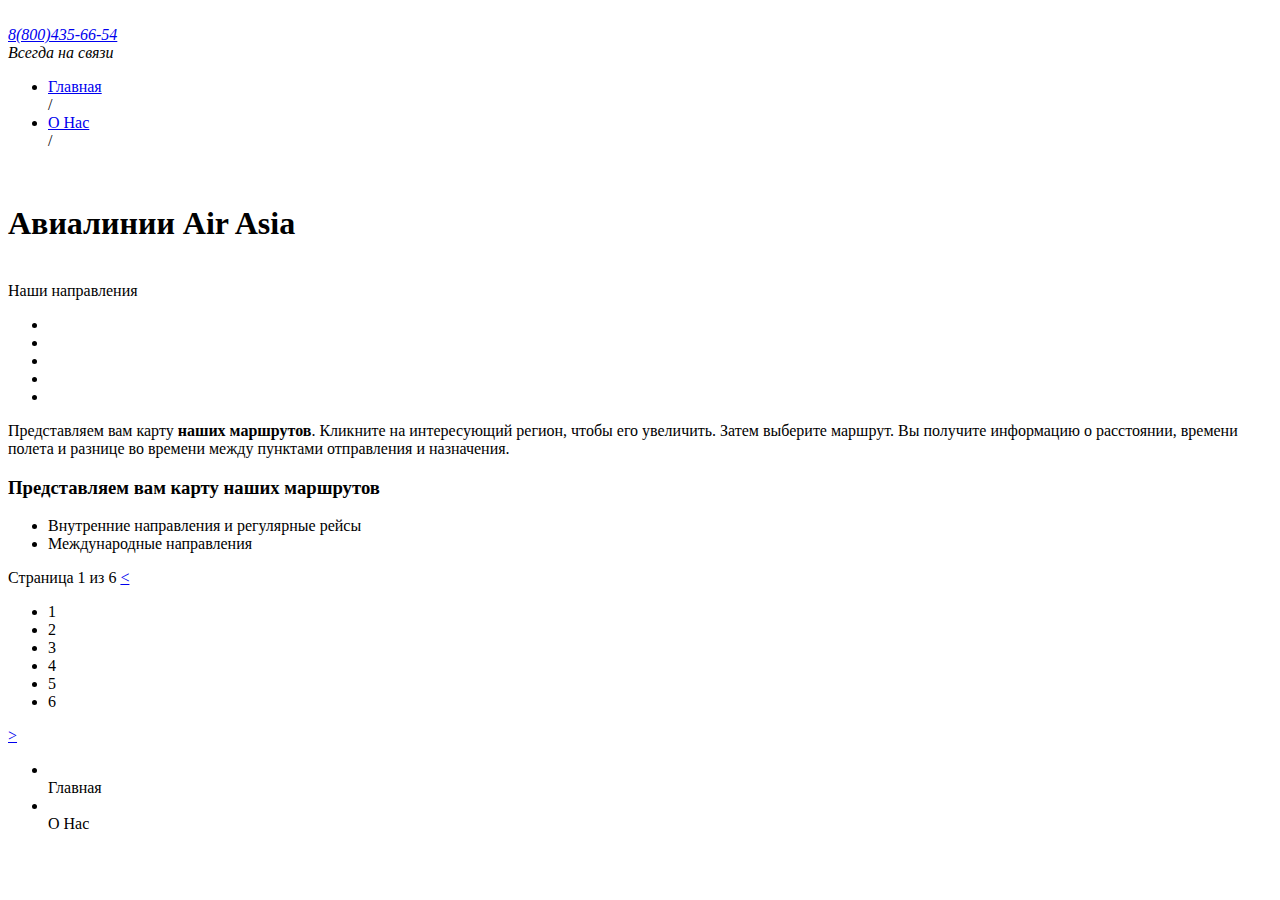
==== index.html @ e6cc4fe6 "Add files via upload" ====
<!DOCTYPE html>
<html lang="ru">
<head>
    <meta charset="UTF-8">
    <meta http-equiv="X-UA-Compatible" content="IE=edge">
    <meta name="viewport" content="width=device-width, initial-scale=1.0">
    <title>Air Asia</title>
</head>
<body>
    <div class="wrapper">
        <header class="header">
            <a href="/" class="logo">
                <img src="" alt="" class="logo__pic">
            </a>
            <address class="contacts">
                <a href="tel: +78004356654" class="contacts__phone">8(800)435-66-54</a>
                <div class="contacts__workhours">Всегда на связи</div>


            </address>
            

        </header>
        <div class="page-contant">
            <main class="main-contant">
                <nav class="breadcrumbs">
                    <ul class="breadcrums__list">
                        <li class="breacrumbs__item">
                            <a href="#" class="breadcrumbs__link">Главная</a>
                            <div class="breadcrumbs__separator">/</div>
                        </li>
                        <li class="breacrumbs__item">
                            <a href="#" class="breadcrumbs__link">О Нас</a>
                            <div class="breadcrumbs__separator">/</div>
                        </li>
                    </ul>
                </nav>
                <div class="route">
                    <div class="route__image">
                        <img src="" alt="" class="route__image-element">
                        <h1 class="route__image-title">Авиалинии Air Asia</h1>
                    </div>
                    <div class="route__header">
                        <div class="iconed-title">
                            <img src="" alt="" class="iconed-title__icon">
                            <div class="iconed-title__text">Наши направления</div>
                        </div>
                        <ul class="rating">
                            <li class="rating__item"><img src="" alt="" class="stars"></li>
                            <li class="rating__item"><img src="" alt="" class="stars"></li>
                            <li class="rating__item"><img src="" alt="" class="stars"></li>
                            <li class="rating__item"><img src="" alt="" class="stars"></li>
                            <li class="rating__item"><img src="" alt="" class="stars"></li>
                        </ul>
                    </div>
                    <article class="route__description">
                    <p class="route__description-paragraph">
                        Представляем вам карту <b>наших маршрутов</b>. Кликните на интересующий регион, чтобы его увеличить. Затем выберите маршрут. Вы получите информацию о расстоянии, времени полета и разнице во времени между пунктами отправления и назначения.
                    </p>
                    <h3 class="route__description-title">Представляем вам карту <b>наших маршрутов</b></h3>
                    <ul class="route__description-list">
                        <li class="route__description-title">
                            Внутренние направления и регулярные рейсы
                        </li>
                        <li class="route__description-title">
                            Международные направления
                        </li>
                    </ul>
                    </article>
                </div>
                <div class="paginator">
                    <div class="paginator__display">Страница 1 из 6
                        <a href="#" class="paginator__prev"><</a>
                        <ul class="paginator__list">
                            <li class="paginator__item">1</li>
                            <li class="paginator__item">2</li>
                            <li class="paginator__item">3</li>
                            <li class="paginator__item">4</li>
                            <li class="paginator__item">5</li>
                            <li class="paginator__item">6</li>
                        </ul>
                        <a href="#" class="paginator__prev">></a>
                    </div>
                </div>
            </main>
            <aside class="sidebar">
                <nav class="menu">
                    <ul class="menu__list">
                        <li class="menu__item">
                            <img src="" alt="" class="menu__icon">
                            <div class="menu__title">Главная</div>
                        </li>
                        <li class="menu__item">
                            <img src="" alt="" class="menu__icon">
                            <div class="menu__title">О Нас</div>
                        </li>
                    </ul>
                </nav>
            </aside>
        </div>

    </div>    
</body>
</html>
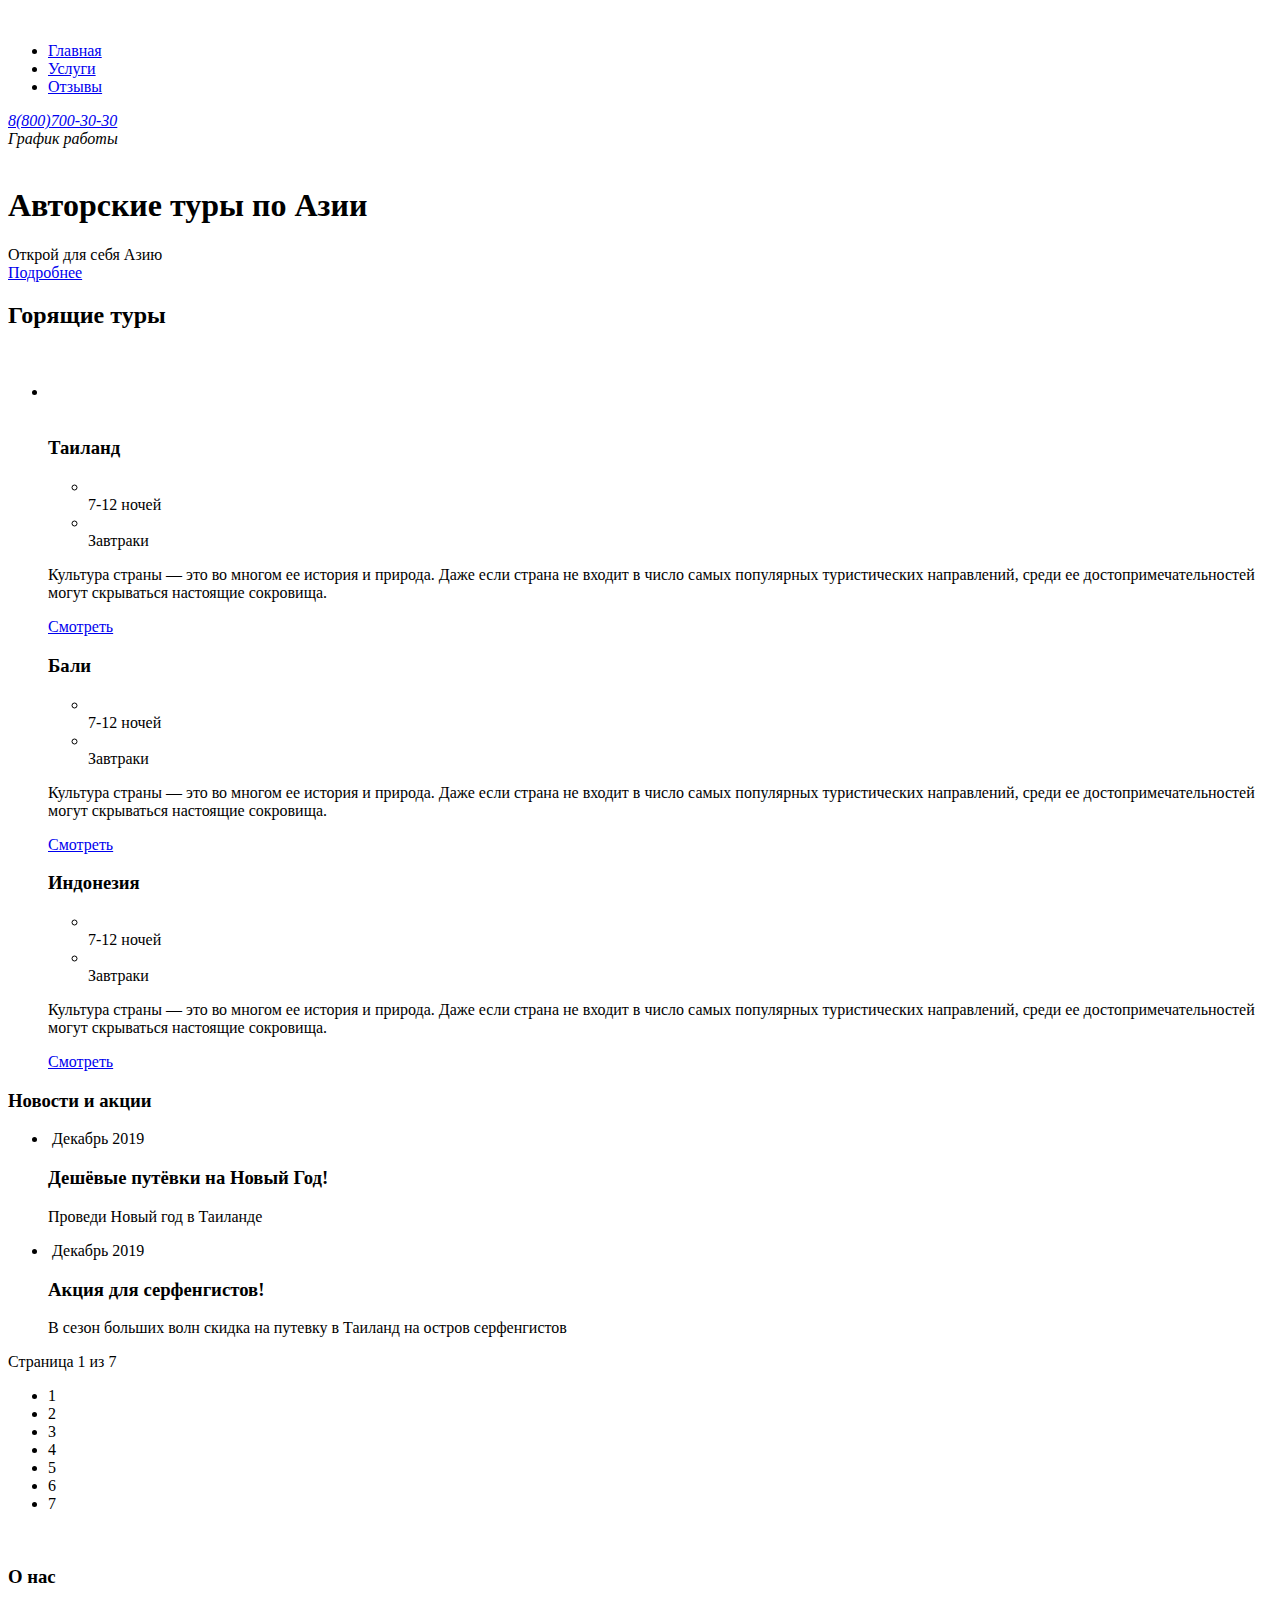
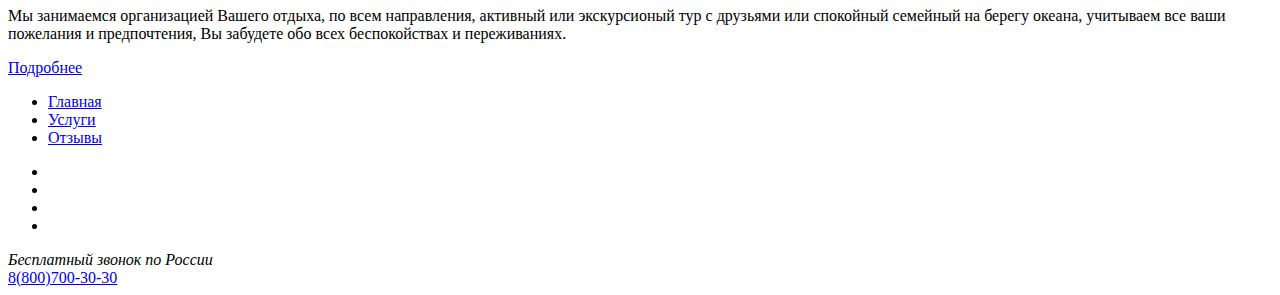
==== commit 20f792bc: "Add files via upload" ====
--- a/index.html
+++ b/index.html
@@ -12,93 +12,178 @@
             <a href="/" class="logo">
                 <img src="" alt="" class="logo__pic">
             </a>
-            <address class="contacts">
-                <a href="tel: +78004356654" class="contacts__phone">8(800)435-66-54</a>
-                <div class="contacts__workhours">Всегда на связи</div>
-
-
-            </address>
-            
-
-        </header>
-        <div class="page-contant">
-            <main class="main-contant">
-                <nav class="breadcrumbs">
-                    <ul class="breadcrums__list">
-                        <li class="breacrumbs__item">
-                            <a href="#" class="breadcrumbs__link">Главная</a>
-                            <div class="breadcrumbs__separator">/</div>
+            <div class="menu">
+                <nav class="menu">
+                    <ul class="menu__list">
+                        <li class="menu__active-item">
+                            <a href="#" class="menu__active-link">Главная</a>   
+                        </li>
+                        <li class="menu__item">
+                            <a href="#" class="menu__link">Услуги</a>
                         </li>
                         <li class="breacrumbs__item">
-                            <a href="#" class="breadcrumbs__link">О Нас</a>
-                            <div class="breadcrumbs__separator">/</div>
+                            <a href="#" class="menu__link">Отзывы</a>
+                        </li>
+                        </ul>
+                    </nav>
+            <address class="contacts">
+                <a href="tel: +78007003030" class="contacts__phone">8(800)700-30-30</a>
+                <div class="contacts__workhours">График работы</div>
+            </address>
+        </header>
+        <div class="title">
+            <div class="title__image">
+                <img src="" alt="" class="title__image-element">
+                <h1 class="title__image-title">Авторские туры по Азии</h1>
+                <div class="title__image-text">Открой для себя Азию</div>
+                <a href="#" class="title__image-info">Подробнее</a>
+            </div>
+        <selection class="offer">
+            <div class="offer-title">
+                <h2 class="offer-title__text">Горящие туры</h2>
+                <img src="" alt="" class="offer-title__icon">
+            </div>
+            <ul class="offer__block">
+                <li class="offer__list"></li>
+                <div class="offer__cover">
+                    <img src="" alt="" class="offer-img">
+                </div>
+            <div class="offer__content">
+                <h3 class="offer__country-name">Таиланд</h3>
+                <ul class="offer__features">
+                    <li class="offer__feature"> 
+                        <div class="offer__pic-feature">
+                            <img class="offer__image-feature">
+                        </div>  
+                        <div class="offer__duration">7-12 ночей</div>                      
+                    </li>
+                    <li class="offer__feature"> 
+                        <div class="offer__pic-feature">
+                            <img class="offer__image-feature">
+                        </div>  
+                        <div class="offer__duration">Завтраки</div>                      
+                    </li>
+                </ul>
+                <p class="offer__text">Культура страны — это во многом ее история и природа. Даже если страна не входит в число самых популярных туристических направлений, среди ее достопримечательностей могут скрываться настоящие сокровища.</p>    
+                <a href="#" class="offer__watch">Смотреть</a>
+
+                <h3 class="offer__country-name">Бали</h3>
+                <ul class="offer__features">
+                    <li class="offer__feature"> 
+                        <div class="offer__pic-feature">
+                            <img class="offer__image-feature">
+                        </div>  
+                        <div class="offer__duration">7-12 ночей</div>                      
+                    </li>
+                    <li class="offer__feature"> 
+                        <div class="offer__pic-feature">
+                            <img class="offer__image-feature">
+                        </div>  
+                        <div class="offer__duration">Завтраки</div>                      
+                    </li>
+                </ul>
+                <p class="offer__text">Культура страны — это во многом ее история и природа. Даже если страна не входит в число самых популярных туристических направлений, среди ее достопримечательностей могут скрываться настоящие сокровища.</p>    
+                <a href="#" class="offer__watch">Смотреть</a>
+
+                <h3 class="offer__country-name">Индонезия</h3>
+                <ul class="offer__features">
+                    <li class="offer__feature"> 
+                        <div class="offer__pic-feature">
+                            <img class="offer__image-feature">
+                        </div>  
+                        <div class="offer__duration">7-12 ночей</div>                      
+                    </li>
+                    <li class="offer__feature"> 
+                        <div class="offer__pic-feature">
+                            <img class="offer__image-feature">
+                        </div>  
+                        <div class="offer__duration">Завтраки</div>                      
+                    </li>
+                </ul>
+                <p class="offer__text">Культура страны — это во многом ее история и природа. Даже если страна не входит в число самых популярных туристических направлений, среди ее достопримечательностей могут скрываться настоящие сокровища.</p>    
+                <a href="#" class="offer__watch">Смотреть</a>
+            </ul>
+        </selection>
+        <div class="news">
+            <h3 class="news__title">Новости и акции</h3>
+            <ul class="news__list">
+                <li class="news__item">
+                    <img src="" alt="" class="news__image">
+                    <time class="news__date">Декабрь 2019</time>
+                    <h3 class="news__title-item">Дешёвые путёвки на Новый Год!</h3>
+                    <p class="news__text">Проведи Новый год в Таиланде</p>
+                </li>
+                <li class="news__item">
+                    <img src="" alt="" class="news__image">
+                    <time class="news__date">Декабрь 2019</time>
+                    <h3 class="news__title-item">Акция для серфенгистов!</h3>
+                    <p class="news__text">В сезон больших волн скидка на путевку в Таиланд на остров серфенгистов</p>
+            </ul>
+                                
+        <div class="paginator">
+            <div class="paginator__display">Страница 1 из 7</div>
+            <a href="#" class="paginator__prev"></a>
+            <ul class="paginator__list">
+                <li class="paginator__item">1</li>
+                <li class="paginator__item">2</li>
+                <li class="paginator__item">3</li>
+                <li class="paginator__item">4</li>
+                <li class="paginator__item">5</li>
+                <li class="paginator__item">6</li>
+                <li class="paginator__item">7</li>                        
+            </ul>
+        </div>
+
+        <div class="about">
+            <img src="" alt="" class="about__pic">
+            <img src="" alt="" class="about__pic-2">
+            <h3 class="about__image-title">О нас</h3>
+            <p class="about__image-text">Мы занимаемся организацией Вашего отдыха, по всем направления, активный или экскурсионый тур с друзьями или спокойный семейный на берегу океана, учитываем все ваши пожелания и предпочтения, Вы забудете обо всех беспокойствах и переживаниях.</p>
+            <a href="#" class="about__image-info">Подробнее</a>
+        </div>
+                        
+        <footer class="footer">
+            <nav class="footer">
+                <ul class="footer__list">
+                    <li class="footer__active-item">
+                        <a href="#" class="footer__active-link">Главная</a>   
+                    </li>
+                    <li class="footer__item">
+                        <a href="#" class="footer__link">Услуги</a>
+                    </li>
+                    <li class="footer__item">
+                        <a href="#" class="footer__link">Отзывы</a>
+                    </li>
+                    </ul>
+                </nav>
+                <div class="contacts">
+                    <ul class="contact__list">
+                        <li class="contacts__link">
+                            <a href="#" class="contacts__link-telegram">
+                                <img src="" alt="" class="contacts__pic-telegram">
+                            </a>
+                        </li>
+                        <li class="contacts__link">
+                            <a href="#" class="contacts__link-telegram">
+                                <img src="" alt="" class="contacts__pic-vk">
+                            </a>
+                        </li>
+                        <li class="contacts__link">
+                            <a href="#" class="contacts__link-telegram">
+                                <img src="" alt="" class="contacts__link-facebook">
+                            </a>
+                        </li>
+                        <li class="contacts__link">
+                            <a href="#" class="contacts__link-telegram">
+                                <img src="" alt="" class="contacts__link-instagram">
+                            </a>
                         </li>
                     </ul>
-                </nav>
-                <div class="route">
-                    <div class="route__image">
-                        <img src="" alt="" class="route__image-element">
-                        <h1 class="route__image-title">Авиалинии Air Asia</h1>
-                    </div>
-                    <div class="route__header">
-                        <div class="iconed-title">
-                            <img src="" alt="" class="iconed-title__icon">
-                            <div class="iconed-title__text">Наши направления</div>
-                        </div>
-                        <ul class="rating">
-                            <li class="rating__item"><img src="" alt="" class="stars"></li>
-                            <li class="rating__item"><img src="" alt="" class="stars"></li>
-                            <li class="rating__item"><img src="" alt="" class="stars"></li>
-                            <li class="rating__item"><img src="" alt="" class="stars"></li>
-                            <li class="rating__item"><img src="" alt="" class="stars"></li>
-                        </ul>
-                    </div>
-                    <article class="route__description">
-                    <p class="route__description-paragraph">
-                        Представляем вам карту <b>наших маршрутов</b>. Кликните на интересующий регион, чтобы его увеличить. Затем выберите маршрут. Вы получите информацию о расстоянии, времени полета и разнице во времени между пунктами отправления и назначения.
-                    </p>
-                    <h3 class="route__description-title">Представляем вам карту <b>наших маршрутов</b></h3>
-                    <ul class="route__description-list">
-                        <li class="route__description-title">
-                            Внутренние направления и регулярные рейсы
-                        </li>
-                        <li class="route__description-title">
-                            Международные направления
-                        </li>
-                    </ul>
-                    </article>
                 </div>
-                <div class="paginator">
-                    <div class="paginator__display">Страница 1 из 6
-                        <a href="#" class="paginator__prev"><</a>
-                        <ul class="paginator__list">
-                            <li class="paginator__item">1</li>
-                            <li class="paginator__item">2</li>
-                            <li class="paginator__item">3</li>
-                            <li class="paginator__item">4</li>
-                            <li class="paginator__item">5</li>
-                            <li class="paginator__item">6</li>
-                        </ul>
-                        <a href="#" class="paginator__prev">></a>
-                    </div>
-                </div>
-            </main>
-            <aside class="sidebar">
-                <nav class="menu">
-                    <ul class="menu__list">
-                        <li class="menu__item">
-                            <img src="" alt="" class="menu__icon">
-                            <div class="menu__title">Главная</div>
-                        </li>
-                        <li class="menu__item">
-                            <img src="" alt="" class="menu__icon">
-                            <div class="menu__title">О Нас</div>
-                        </li>
-                    </ul>
-                </nav>
-            </aside>
-        </div>
-
+                <address class="contacts__workhours">Бесплатный звонок по России</address>
+                <a href="tel: +78007003030" class="contacts__phone">8(800)700-30-30</a>
+                </address>
+        </footer>
     </div>    
 </body>
 </html>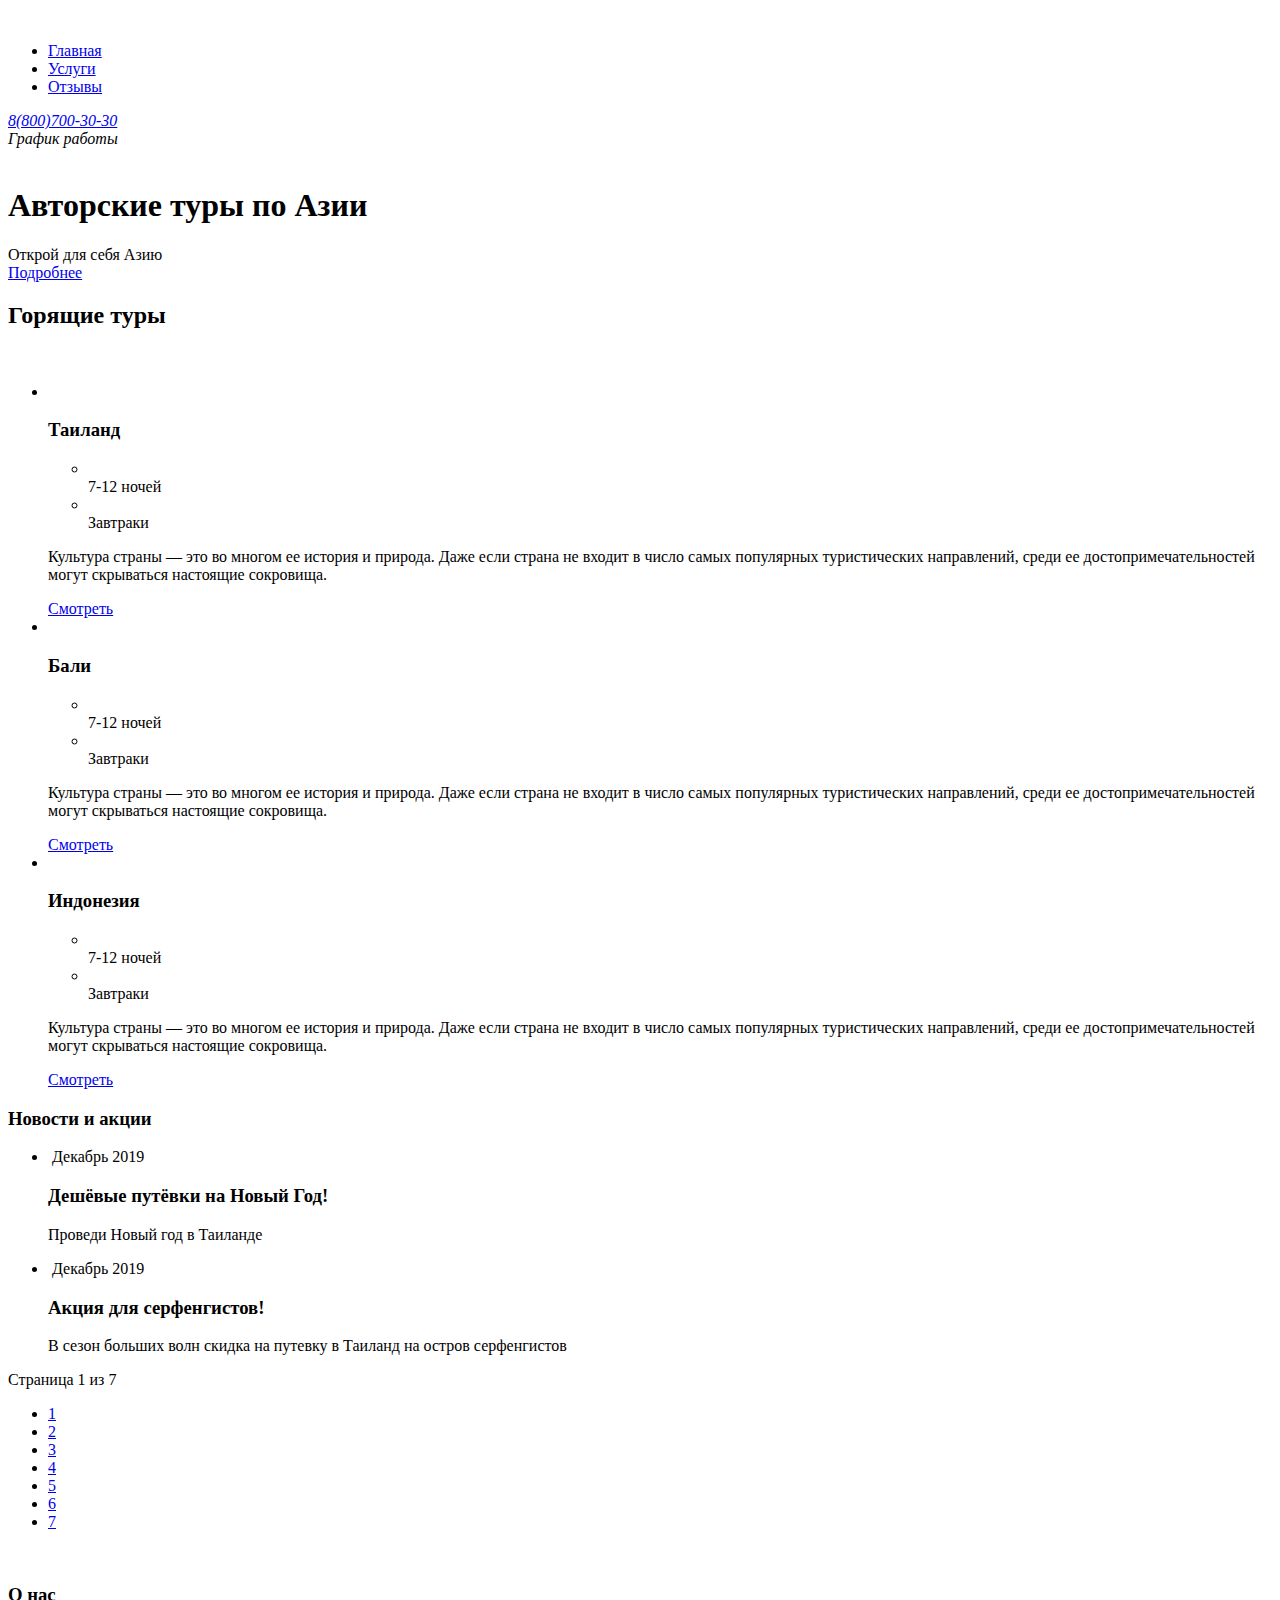
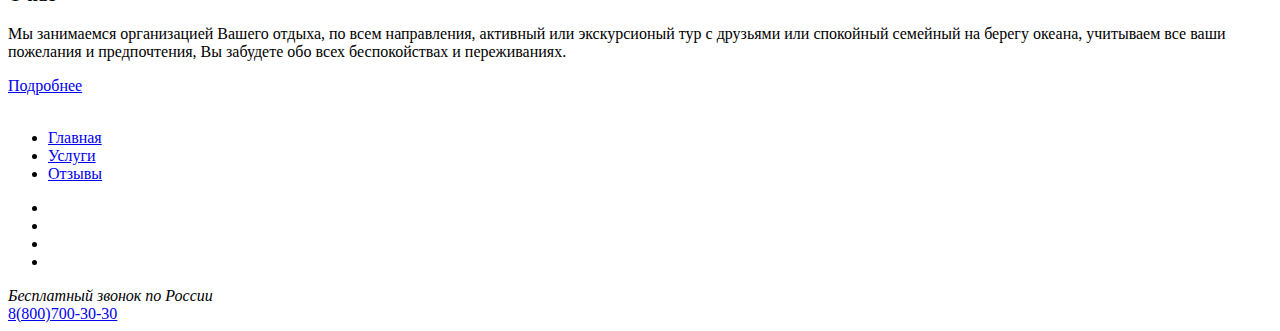
==== commit 70429e42: "Add files via upload" ====
--- a/index.html
+++ b/index.html
@@ -15,28 +15,28 @@
             <div class="menu">
                 <nav class="menu">
                     <ul class="menu__list">
-                        <li class="menu__active-item">
-                            <a href="#" class="menu__active-link">Главная</a>   
+                        <li class="menu__item menu__item-active">
+                                <a href="#" class="menu__active-link">Главная</a>
                         </li>
                         <li class="menu__item">
                             <a href="#" class="menu__link">Услуги</a>
                         </li>
-                        <li class="breacrumbs__item">
+                        <li class="menu__item">
                             <a href="#" class="menu__link">Отзывы</a>
                         </li>
-                        </ul>
-                    </nav>
+                    </ul>
+                </nav>
             <address class="contacts">
                 <a href="tel: +78007003030" class="contacts__phone">8(800)700-30-30</a>
                 <div class="contacts__workhours">График работы</div>
             </address>
         </header>
-        <div class="title">
-            <div class="title__image">
-                <img src="" alt="" class="title__image-element">
-                <h1 class="title__image-title">Авторские туры по Азии</h1>
-                <div class="title__image-text">Открой для себя Азию</div>
-                <a href="#" class="title__image-info">Подробнее</a>
+        <div class="intro">
+            <div class="intro__image">
+                <img src="" alt="" class="intro__image-element">
+                <h1 class="intro__image-title">Авторские туры по Азии</h1>
+                <div class="intro__image-text">Открой для себя Азию</div>
+                <a href="#" class="intro__image-info">Подробнее</a>
             </div>
         <selection class="offer">
             <div class="offer-title">
@@ -44,109 +44,137 @@
                 <img src="" alt="" class="offer-title__icon">
             </div>
             <ul class="offer__block">
-                <li class="offer__list"></li>
-                <div class="offer__cover">
+                <li class="offer__list">
+                  <div class="offer__cover">
                     <img src="" alt="" class="offer-img">
-                </div>
-            <div class="offer__content">
-                <h3 class="offer__country-name">Таиланд</h3>
-                <ul class="offer__features">
-                    <li class="offer__feature"> 
-                        <div class="offer__pic-feature">
-                            <img class="offer__image-feature">
-                        </div>  
-                        <div class="offer__duration">7-12 ночей</div>                      
-                    </li>
-                    <li class="offer__feature"> 
-                        <div class="offer__pic-feature">
-                            <img class="offer__image-feature">
-                        </div>  
-                        <div class="offer__duration">Завтраки</div>                      
-                    </li>
-                </ul>
-                <p class="offer__text">Культура страны — это во многом ее история и природа. Даже если страна не входит в число самых популярных туристических направлений, среди ее достопримечательностей могут скрываться настоящие сокровища.</p>    
-                <a href="#" class="offer__watch">Смотреть</a>
-
-                <h3 class="offer__country-name">Бали</h3>
-                <ul class="offer__features">
-                    <li class="offer__feature"> 
-                        <div class="offer__pic-feature">
-                            <img class="offer__image-feature">
-                        </div>  
-                        <div class="offer__duration">7-12 ночей</div>                      
-                    </li>
-                    <li class="offer__feature"> 
-                        <div class="offer__pic-feature">
-                            <img class="offer__image-feature">
-                        </div>  
-                        <div class="offer__duration">Завтраки</div>                      
-                    </li>
-                </ul>
-                <p class="offer__text">Культура страны — это во многом ее история и природа. Даже если страна не входит в число самых популярных туристических направлений, среди ее достопримечательностей могут скрываться настоящие сокровища.</p>    
-                <a href="#" class="offer__watch">Смотреть</a>
-
-                <h3 class="offer__country-name">Индонезия</h3>
-                <ul class="offer__features">
-                    <li class="offer__feature"> 
-                        <div class="offer__pic-feature">
-                            <img class="offer__image-feature">
-                        </div>  
-                        <div class="offer__duration">7-12 ночей</div>                      
-                    </li>
-                    <li class="offer__feature"> 
-                        <div class="offer__pic-feature">
-                            <img class="offer__image-feature">
-                        </div>  
-                        <div class="offer__duration">Завтраки</div>                      
-                    </li>
-                </ul>
-                <p class="offer__text">Культура страны — это во многом ее история и природа. Даже если страна не входит в число самых популярных туристических направлений, среди ее достопримечательностей могут скрываться настоящие сокровища.</p>    
-                <a href="#" class="offer__watch">Смотреть</a>
+                  </div>
+                  <div class="offer__content">
+                    <h3 class="offer__country-name">Таиланд</h3>
+                    <ul class="offer__features">
+                        <li class="offer__feature"> 
+                            <div class="offer__pic-feature">
+                                <img class="offer__image-feature">
+                            </div>  
+                            <div class="offer__duration">7-12 ночей</div>                      
+                        </li>
+                        <li class="offer__feature"> 
+                            <div class="offer__pic-feature">
+                                <img class="offer__image-feature">
+                            </div>  
+                            <div class="offer__duration">Завтраки</div>                      
+                        </li>
+                    </ul>
+                    <p class="offer__text">Культура страны — это во многом ее история и природа. Даже если страна не входит в число самых популярных туристических направлений, среди ее достопримечательностей могут скрываться настоящие сокровища.</p>    
+                    <a href="#" class="offer__watch">Смотреть</a>
+                  </div>
+                </li>
+                <li class="offer__list">
+                    <div class="offer__cover">
+                      <img src="" alt="" class="offer-img">
+                    </div>
+                    <div class="offer__content">
+                      <h3 class="offer__country-name">Бали</h3>
+                      <ul class="offer__features">
+                          <li class="offer__feature"> 
+                            <div class="offer__pic-feature">
+                                <img class="offer__image-feature">
+                            </div>  
+                            <div class="offer__duration">7-12 ночей</div>                      
+                          </li>
+                          <li class="offer__feature"> 
+                            <div class="offer__pic-feature">
+                                <img class="offer__image-feature">
+                            </div>  
+                            <div class="offer__duration">Завтраки</div>                      
+                          </li>
+                      </ul>
+                      <p class="offer__text">Культура страны — это во многом ее история и природа. Даже если страна не входит в число самых популярных туристических направлений, среди ее достопримечательностей могут скрываться настоящие сокровища.</p>    
+                      <a href="#" class="offer__watch">Смотреть</a>
+                    </div>
+                </li>
+                <li class="offer__list">
+                    <div class="offer__cover">
+                      <img src="" alt="" class="offer-img">
+                    </div>
+                    <div class="offer__content">
+                      <h3 class="offer__country-name">Индонезия</h3>
+                      <ul class="offer__features">
+                          <li class="offer__feature"> 
+                            <div class="offer__pic-feature">
+                                <img class="offer__image-feature">
+                            </div>  
+                            <div class="offer__duration">7-12 ночей</div>                      
+                          </li>
+                          <li class="offer__feature"> 
+                            <div class="offer__pic-feature">
+                                <img class="offer__image-feature">
+                            </div>  
+                            <div class="offer__duration">Завтраки</div>                      
+                          </li>
+                      </ul>
+                      <p class="offer__text">Культура страны — это во многом ее история и природа. Даже если страна не входит в число самых популярных туристических направлений, среди ее достопримечательностей могут скрываться настоящие сокровища.</p>    
+                      <a href="#" class="offer__watch">Смотреть</a>
+                    </div>
+                </li>
             </ul>
         </selection>
         <div class="news">
             <h3 class="news__title">Новости и акции</h3>
-            <ul class="news__list">
-                <li class="news__item">
-                    <img src="" alt="" class="news__image">
-                    <time class="news__date">Декабрь 2019</time>
-                    <h3 class="news__title-item">Дешёвые путёвки на Новый Год!</h3>
-                    <p class="news__text">Проведи Новый год в Таиланде</p>
-                </li>
-                <li class="news__item">
-                    <img src="" alt="" class="news__image">
-                    <time class="news__date">Декабрь 2019</time>
-                    <h3 class="news__title-item">Акция для серфенгистов!</h3>
-                    <p class="news__text">В сезон больших волн скидка на путевку в Таиланд на остров серфенгистов</p>
-            </ul>
+            <div class="news__content">
+                <ul class="news__list">
+                    <li class="news__item">
+                        <img src="" alt="" class="news__image">
+                        <time class="news__date">Декабрь 2019</time>
+                        <h3 class="news__title-item">Дешёвые путёвки на Новый Год!</h3>
+                        <p class="news__text">Проведи Новый год в Таиланде</p>
+                    </li>
+                    <li class="news__item">
+                        <img src="" alt="" class="news__image">
+                        <time class="news__date">Декабрь 2019</time>
+                        <h3 class="news__title-item">Акция для серфенгистов!</h3>
+                        <p class="news__text">В сезон больших волн скидка на путевку в Таиланд на остров серфенгистов</p>
+                    </li>
+                </ul>
+            </div>
+        </div>
                                 
         <div class="paginator">
             <div class="paginator__display">Страница 1 из 7</div>
             <a href="#" class="paginator__prev"></a>
             <ul class="paginator__list">
-                <li class="paginator__item">1</li>
-                <li class="paginator__item">2</li>
-                <li class="paginator__item">3</li>
-                <li class="paginator__item">4</li>
-                <li class="paginator__item">5</li>
-                <li class="paginator__item">6</li>
-                <li class="paginator__item">7</li>                        
+                <li class="paginator__item">
+                    <a href="#">1</a></li>
+                <li class="paginator__item">
+                    <a href="#">2</a></li>
+                <li class="paginator__item">
+                    <a href="#">3</a></li>
+                <li class="paginator__item">
+                    <a href="#">4</a></li>
+                <li class="paginator__item">
+                    <a href="#">5</a></li>
+                <li class="paginator__item">
+                    <a href="#">6</a></li>
+                <li class="paginator__item">
+                    <a href="#">7</a></li>                               
             </ul>
         </div>
-
         <div class="about">
             <img src="" alt="" class="about__pic">
-            <img src="" alt="" class="about__pic-2">
-            <h3 class="about__image-title">О нас</h3>
-            <p class="about__image-text">Мы занимаемся организацией Вашего отдыха, по всем направления, активный или экскурсионый тур с друзьями или спокойный семейный на берегу океана, учитываем все ваши пожелания и предпочтения, Вы забудете обо всех беспокойствах и переживаниях.</p>
-            <a href="#" class="about__image-info">Подробнее</a>
+            <div class="about__content">
+                <h3 class="about__image-title">О нас</h3>
+                <p class="about__image-text">Мы занимаемся организацией Вашего отдыха, по всем направления, активный или экскурсионый тур с друзьями или спокойный семейный на берегу океана, учитываем все ваши пожелания и предпочтения, Вы забудете обо всех беспокойствах и переживаниях.</p>
+                <a href="#" class="about__image-info">Подробнее</a>
+            </div>
         </div>
                         
         <footer class="footer">
+            <a href="/" class="logo">
+                <img src="" alt="" class="logo__pic">
+            </a>
             <nav class="footer">
                 <ul class="footer__list">
-                    <li class="footer__active-item">
-                        <a href="#" class="footer__active-link">Главная</a>   
+                    <li class="footer__item footer__item-active">
+                        <a href="#" class="footer__active-link">Главная</a>
                     </li>
                     <li class="footer__item">
                         <a href="#" class="footer__link">Услуги</a>
@@ -154,31 +182,31 @@
                     <li class="footer__item">
                         <a href="#" class="footer__link">Отзывы</a>
                     </li>
-                    </ul>
-                </nav>
-                <div class="contacts">
-                    <ul class="contact__list">
-                        <li class="contacts__link">
-                            <a href="#" class="contacts__link-telegram">
-                                <img src="" alt="" class="contacts__pic-telegram">
-                            </a>
-                        </li>
-                        <li class="contacts__link">
-                            <a href="#" class="contacts__link-telegram">
-                                <img src="" alt="" class="contacts__pic-vk">
-                            </a>
-                        </li>
-                        <li class="contacts__link">
-                            <a href="#" class="contacts__link-telegram">
-                                <img src="" alt="" class="contacts__link-facebook">
-                            </a>
-                        </li>
-                        <li class="contacts__link">
-                            <a href="#" class="contacts__link-telegram">
-                                <img src="" alt="" class="contacts__link-instagram">
-                            </a>
-                        </li>
-                    </ul>
+                </ul>
+            </nav>
+            <div class="contacts">
+                <ul class="contact__list">
+                    <li class="contacts__link">
+                        <a href="#" class="contacts__link">
+                            <img src="" alt="" class="contacts__pic">
+                        </a>
+                    </li>
+                    <li class="contacts__link">
+                        <a href="#" class="contacts__link">
+                            <img src="" alt="" class="contacts__pic">
+                        </a>
+                    </li>
+                    <li class="contacts__link">
+                        <a href="#" class="contacts__link">
+                            <img src="" alt="" class="contacts__pic">
+                        </a>
+                    </li>
+                    <li class="contacts__link">
+                        <a href="#" class="contacts__link">
+                            <img src="" alt="" class="contacts__pic">
+                        </a>
+                    </li>
+                </ul>
                 </div>
                 <address class="contacts__workhours">Бесплатный звонок по России</address>
                 <a href="tel: +78007003030" class="contacts__phone">8(800)700-30-30</a>
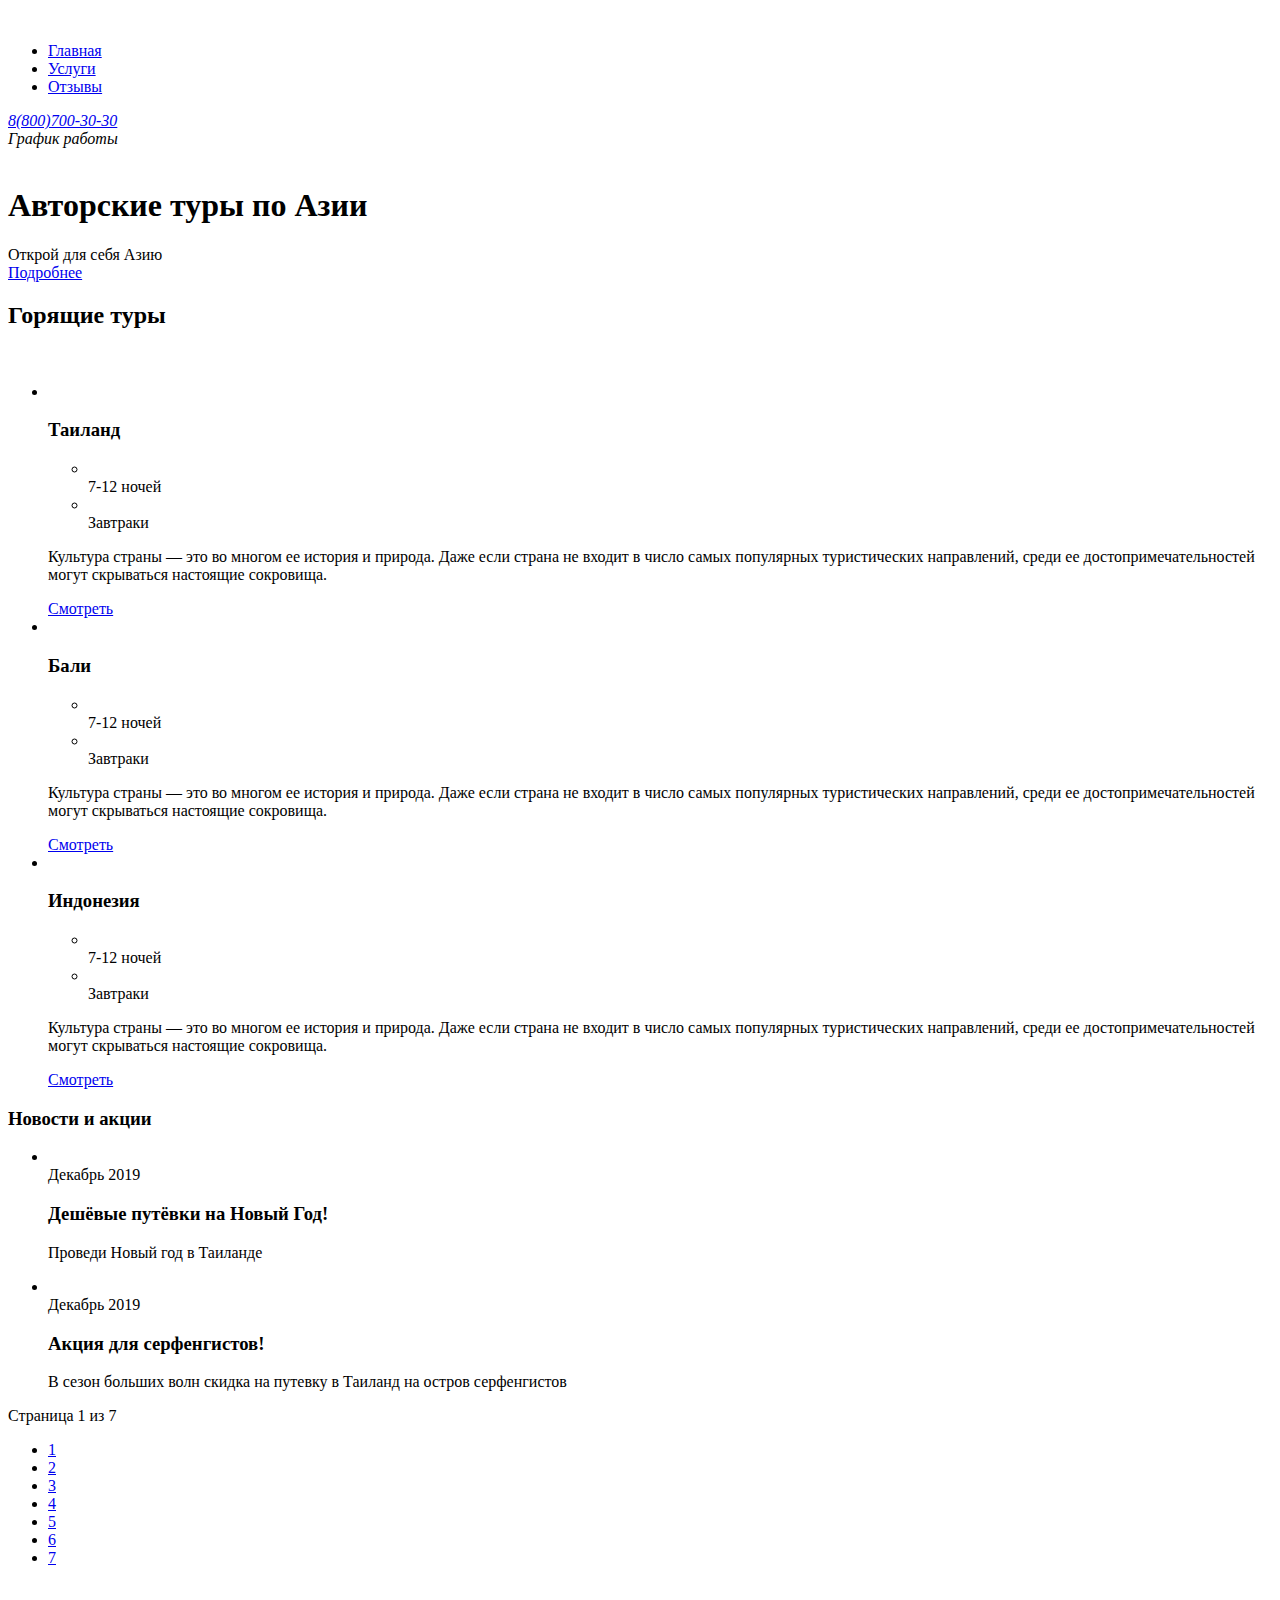
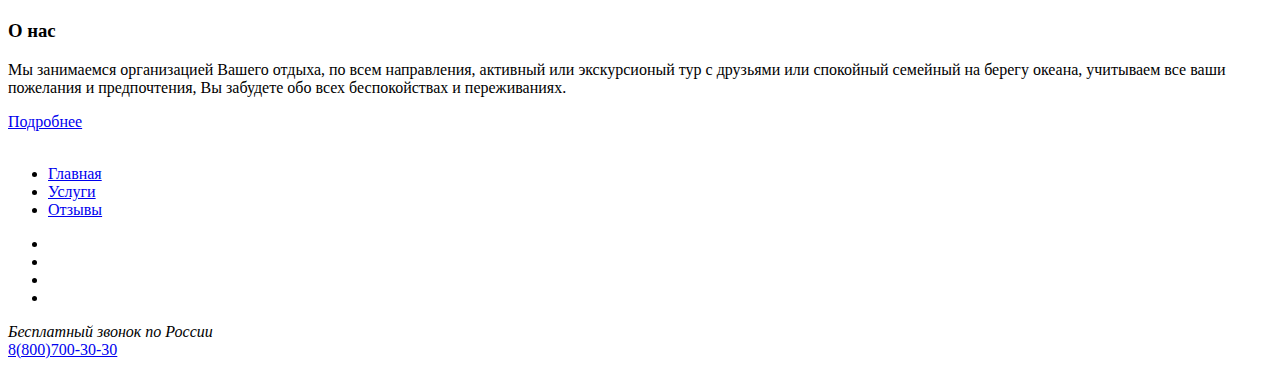
==== commit 25ebbd11: "Add files via upload" ====
--- a/index.html
+++ b/index.html
@@ -16,7 +16,7 @@
                 <nav class="menu">
                     <ul class="menu__list">
                         <li class="menu__item menu__item-active">
-                                <a href="#" class="menu__active-link">Главная</a>
+                            <a href="#" class="menu__active-link">Главная</a>
                         </li>
                         <li class="menu__item">
                             <a href="#" class="menu__link">Услуги</a>
@@ -120,22 +120,24 @@
         </selection>
         <div class="news">
             <h3 class="news__title">Новости и акции</h3>
-            <div class="news__content">
                 <ul class="news__list">
                     <li class="news__item">
                         <img src="" alt="" class="news__image">
-                        <time class="news__date">Декабрь 2019</time>
-                        <h3 class="news__title-item">Дешёвые путёвки на Новый Год!</h3>
-                        <p class="news__text">Проведи Новый год в Таиланде</p>
+                        <div class="news__content">
+                            <time class="news__date">Декабрь 2019</time>
+                            <h3 class="news__title-item">Дешёвые путёвки на Новый Год!</h3>
+                            <p class="news__text">Проведи Новый год в Таиланде</p>
+                        </div>
                     </li>
                     <li class="news__item">
                         <img src="" alt="" class="news__image">
-                        <time class="news__date">Декабрь 2019</time>
-                        <h3 class="news__title-item">Акция для серфенгистов!</h3>
-                        <p class="news__text">В сезон больших волн скидка на путевку в Таиланд на остров серфенгистов</p>
+                        <div class="news__content">
+                            <time class="news__date">Декабрь 2019</time>
+                            <h3 class="news__title-item">Акция для серфенгистов!</h3>
+                            <p class="news__text">В сезон больших волн скидка на путевку в Таиланд на остров серфенгистов</p>
+                        </div> 
                     </li>
                 </ul>
-            </div>
         </div>
                                 
         <div class="paginator">
@@ -143,19 +145,19 @@
             <a href="#" class="paginator__prev"></a>
             <ul class="paginator__list">
                 <li class="paginator__item">
-                    <a href="#">1</a></li>
-                <li class="paginator__item">
-                    <a href="#">2</a></li>
-                <li class="paginator__item">
-                    <a href="#">3</a></li>
-                <li class="paginator__item">
-                    <a href="#">4</a></li>
-                <li class="paginator__item">
-                    <a href="#">5</a></li>
-                <li class="paginator__item">
-                    <a href="#">6</a></li>
-                <li class="paginator__item">
-                    <a href="#">7</a></li>                               
+                    <a href="#" class="paginator__number">1</a></li>
+                <li class="paginator__item">
+                    <a href="#"class="paginator__number">2</a></li>
+                <li class="paginator__item">
+                    <a href="#"class="paginator__number">3</a></li>
+                <li class="paginator__item">
+                    <a href="#"class="paginator__number">4</a></li>
+                <li class="paginator__item">
+                    <a href="#"class="paginator__number">5</a></li>
+                <li class="paginator__item">
+                    <a href="#"class="paginator__number">6</a></li>
+                <li class="paginator__item">
+                    <a href="#"class="paginator__number">7</a></li>                               
             </ul>
         </div>
         <div class="about">
@@ -171,16 +173,16 @@
             <a href="/" class="logo">
                 <img src="" alt="" class="logo__pic">
             </a>
-            <nav class="footer">
-                <ul class="footer__list">
-                    <li class="footer__item footer__item-active">
-                        <a href="#" class="footer__active-link">Главная</a>
-                    </li>
-                    <li class="footer__item">
-                        <a href="#" class="footer__link">Услуги</a>
-                    </li>
-                    <li class="footer__item">
-                        <a href="#" class="footer__link">Отзывы</a>
+            <nav class="menu__footer">
+                <ul class="menu__list">
+                    <li class="menu__item menu__item-active">
+                        <a href="#" class="menu__active-link">Главная</a>
+                    </li>
+                    <li class="menu__item">
+                        <a href="#" class="menu__link">Услуги</a>
+                    </li>
+                    <li class="menu__item">
+                        <a href="#" class="menu__link">Отзывы</a>
                     </li>
                 </ul>
             </nav>
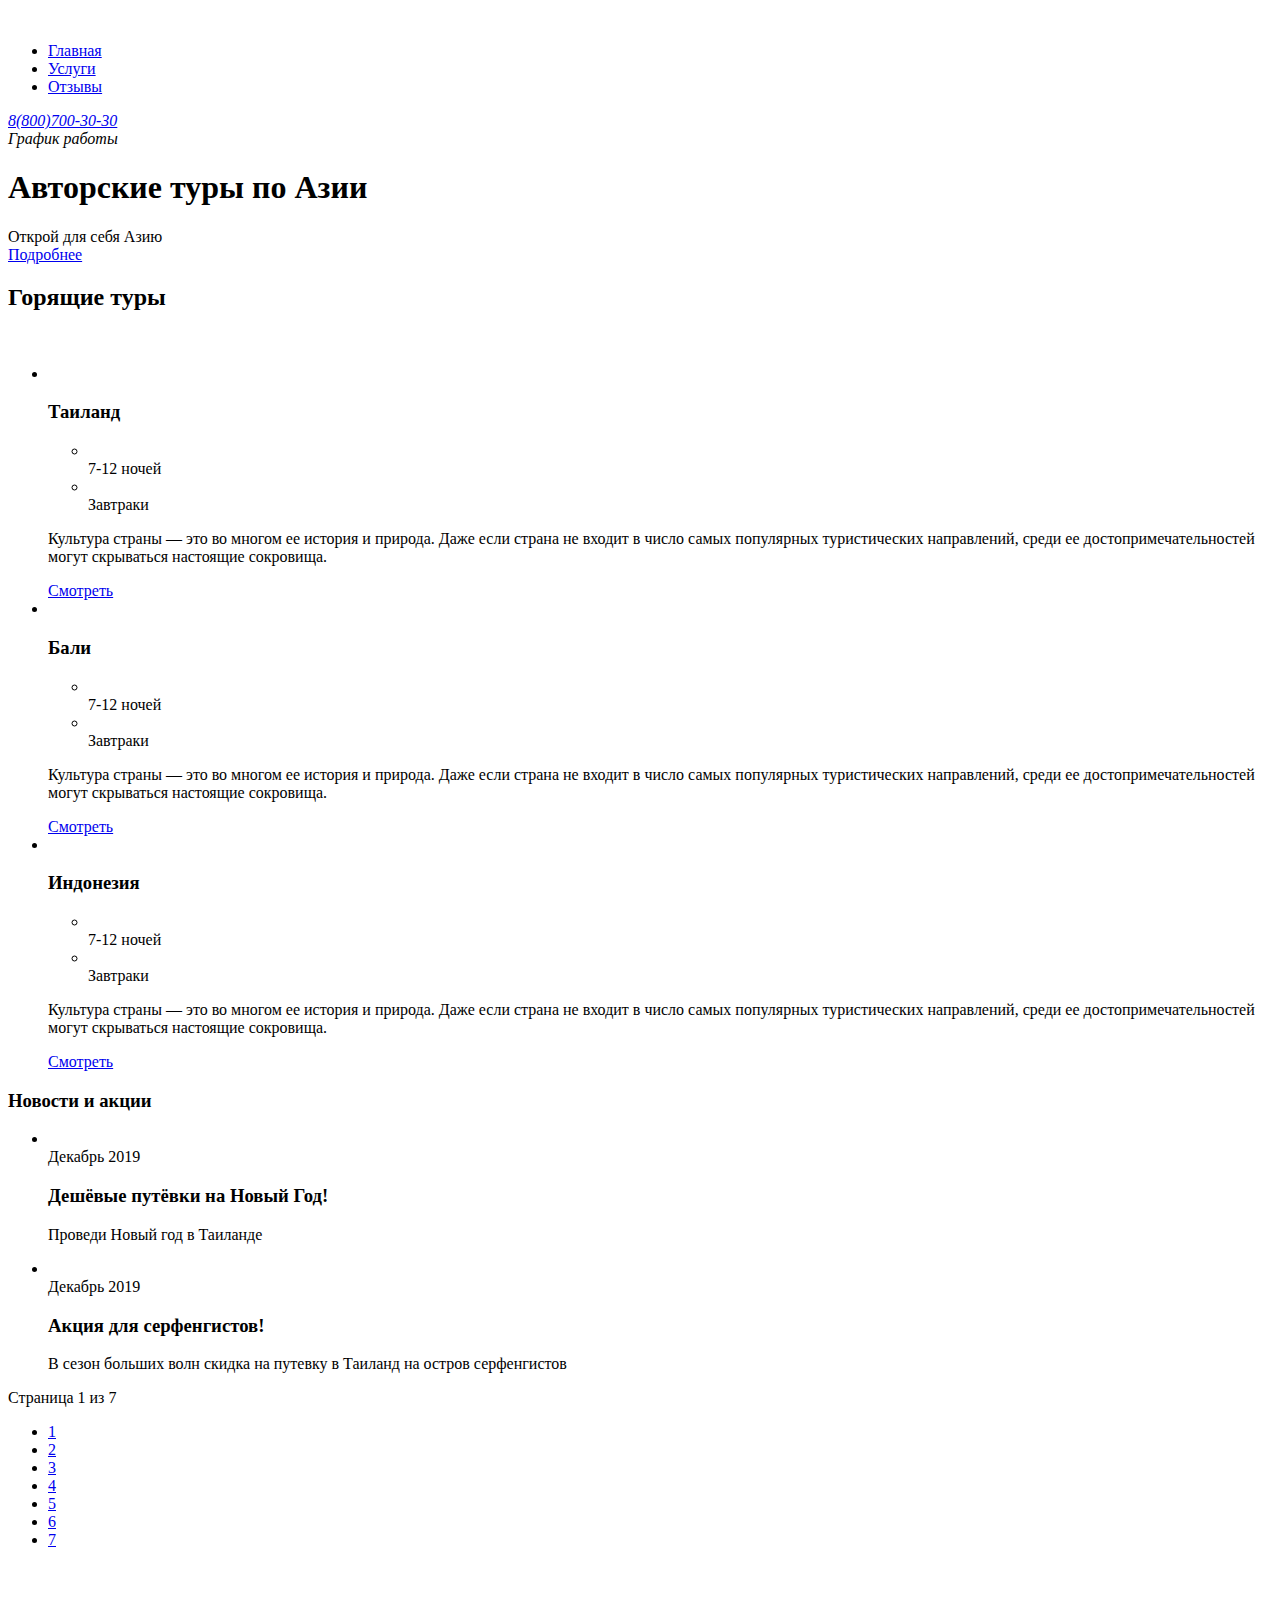
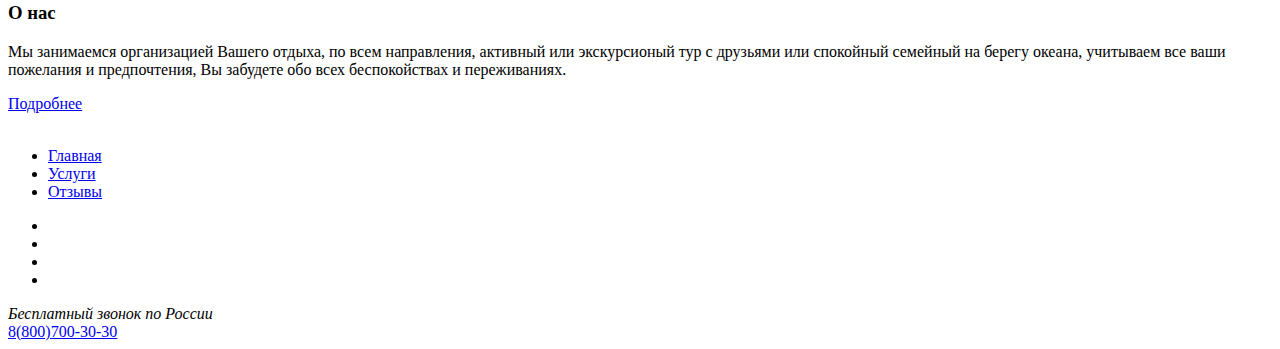
==== commit c92851ef: "Add files via upload" ====
--- a/index.html
+++ b/index.html
@@ -4,6 +4,7 @@
     <meta charset="UTF-8">
     <meta http-equiv="X-UA-Compatible" content="IE=edge">
     <meta name="viewport" content="width=device-width, initial-scale=1.0">
+    <link rel="stylesheet" href="./main.css">
     <title>Air Asia</title>
 </head>
 <body>
@@ -15,8 +16,8 @@
             <div class="menu">
                 <nav class="menu">
                     <ul class="menu__list">
-                        <li class="menu__item menu__item-active">
-                            <a href="#" class="menu__active-link">Главная</a>
+                        <li class="menu__item">
+                            <a href="#" class="menu__link menu__link--active">Главная</a>
                         </li>
                         <li class="menu__item">
                             <a href="#" class="menu__link">Услуги</a>
@@ -33,10 +34,9 @@
         </header>
         <div class="intro">
             <div class="intro__image">
-                <img src="" alt="" class="intro__image-element">
                 <h1 class="intro__image-title">Авторские туры по Азии</h1>
                 <div class="intro__image-text">Открой для себя Азию</div>
-                <a href="#" class="intro__image-info">Подробнее</a>
+                <a href="#" class="intro__image-info button">Подробнее</a>
             </div>
         <selection class="offer">
             <div class="offer-title">
@@ -46,7 +46,7 @@
             <ul class="offer__block">
                 <li class="offer__list">
                   <div class="offer__cover">
-                    <img src="" alt="" class="offer-img">
+                    <img src="" alt="" class="offer__img">
                   </div>
                   <div class="offer__content">
                     <h3 class="offer__country-name">Таиланд</h3>
@@ -65,12 +65,12 @@
                         </li>
                     </ul>
                     <p class="offer__text">Культура страны — это во многом ее история и природа. Даже если страна не входит в число самых популярных туристических направлений, среди ее достопримечательностей могут скрываться настоящие сокровища.</p>    
-                    <a href="#" class="offer__watch">Смотреть</a>
+                    <a href="#" class="offer__watch-button button-theme-white">Смотреть</a>
                   </div>
                 </li>
                 <li class="offer__list">
                     <div class="offer__cover">
-                      <img src="" alt="" class="offer-img">
+                      <img src="" alt="" class="offer__img">
                     </div>
                     <div class="offer__content">
                       <h3 class="offer__country-name">Бали</h3>
@@ -89,12 +89,12 @@
                           </li>
                       </ul>
                       <p class="offer__text">Культура страны — это во многом ее история и природа. Даже если страна не входит в число самых популярных туристических направлений, среди ее достопримечательностей могут скрываться настоящие сокровища.</p>    
-                      <a href="#" class="offer__watch">Смотреть</a>
+                      <a href="#" class="offer__watch-button button-theme-white">Смотреть</a>
                     </div>
                 </li>
                 <li class="offer__list">
                     <div class="offer__cover">
-                      <img src="" alt="" class="offer-img">
+                      <img src="" alt="" class="offer__img">
                     </div>
                     <div class="offer__content">
                       <h3 class="offer__country-name">Индонезия</h3>
@@ -113,7 +113,7 @@
                           </li>
                       </ul>
                       <p class="offer__text">Культура страны — это во многом ее история и природа. Даже если страна не входит в число самых популярных туристических направлений, среди ее достопримечательностей могут скрываться настоящие сокровища.</p>    
-                      <a href="#" class="offer__watch">Смотреть</a>
+                      <a href="#" class="offer__watch-button button-theme-white">Смотреть</a>
                     </div>
                 </li>
             </ul>
@@ -165,7 +165,7 @@
             <div class="about__content">
                 <h3 class="about__image-title">О нас</h3>
                 <p class="about__image-text">Мы занимаемся организацией Вашего отдыха, по всем направления, активный или экскурсионый тур с друзьями или спокойный семейный на берегу океана, учитываем все ваши пожелания и предпочтения, Вы забудете обо всех беспокойствах и переживаниях.</p>
-                <a href="#" class="about__image-info">Подробнее</a>
+                <a href="#" class="about__image-info button">Подробнее</a>
             </div>
         </div>
                         
@@ -175,8 +175,8 @@
             </a>
             <nav class="menu__footer">
                 <ul class="menu__list">
-                    <li class="menu__item menu__item-active">
-                        <a href="#" class="menu__active-link">Главная</a>
+                    <li class="menu__item">
+                        <a href="#" class="menu__link menu__link--active">Главная</a>
                     </li>
                     <li class="menu__item">
                         <a href="#" class="menu__link">Услуги</a>
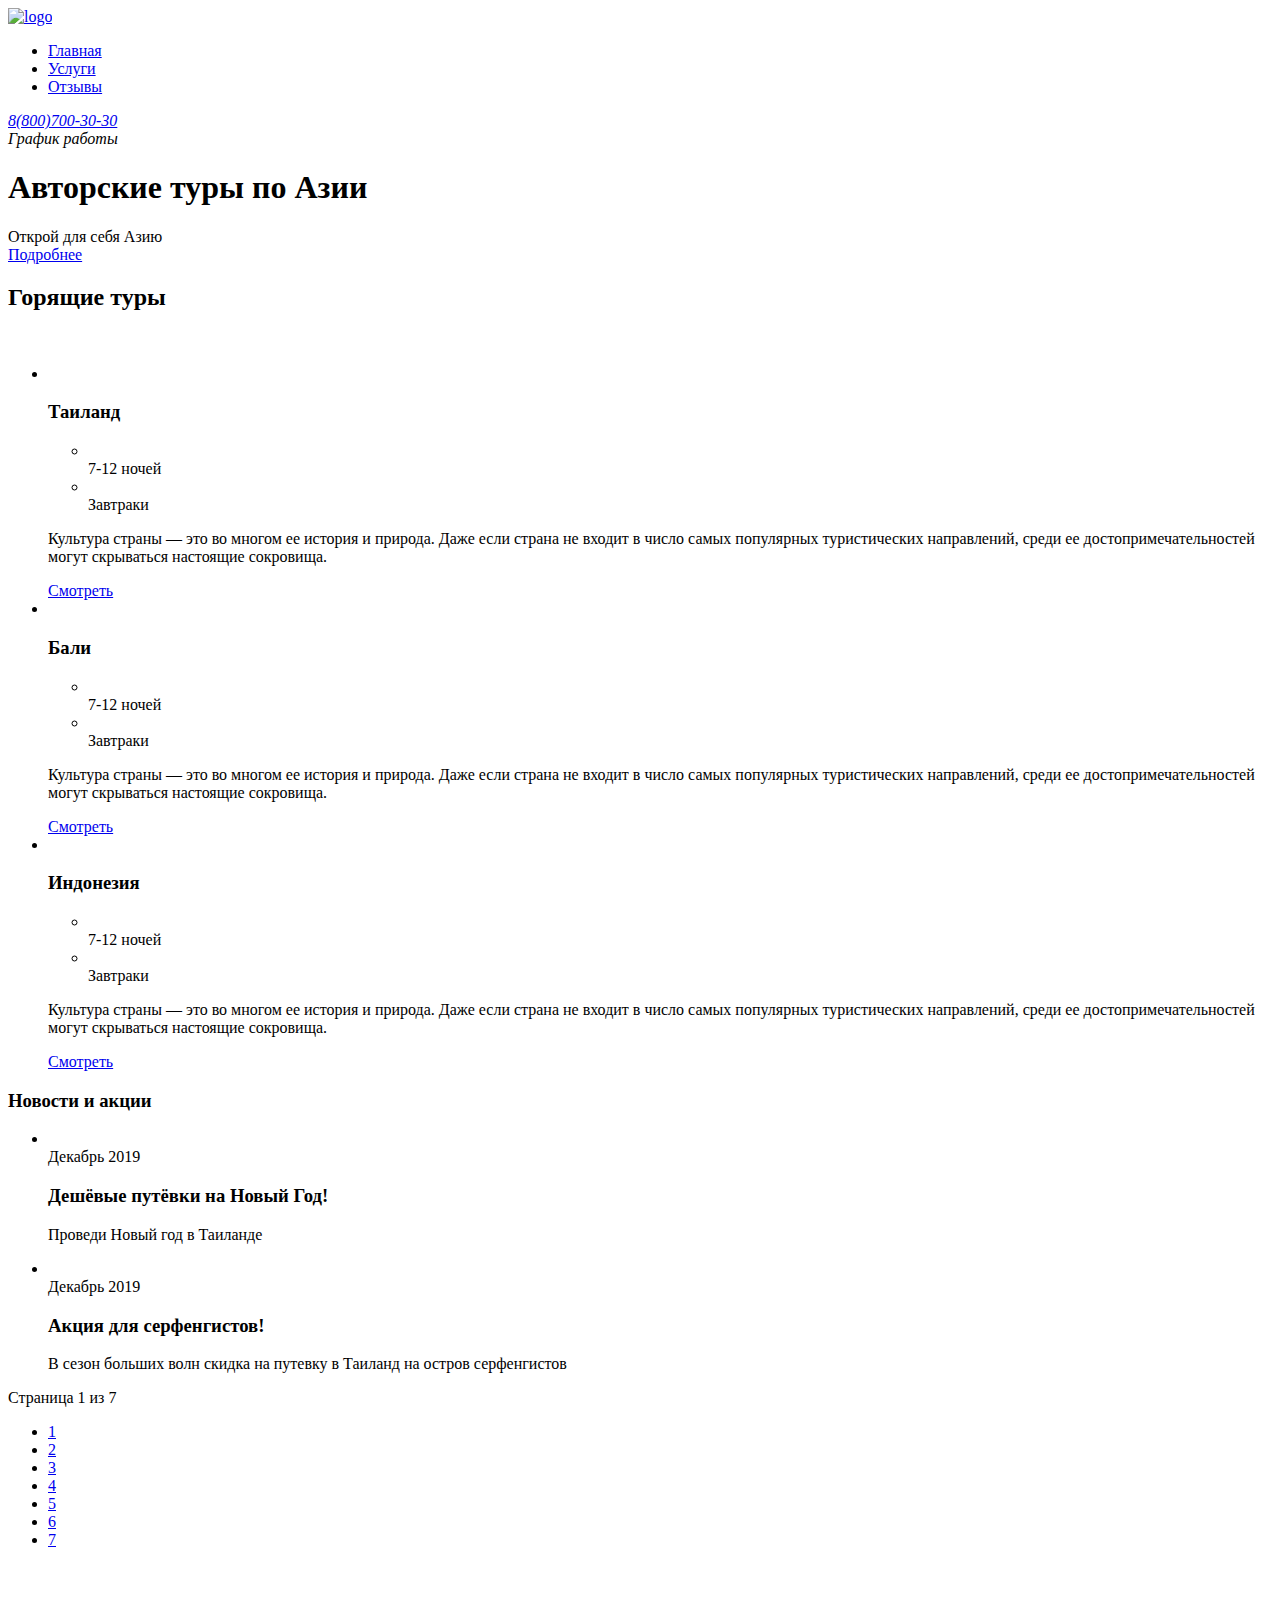
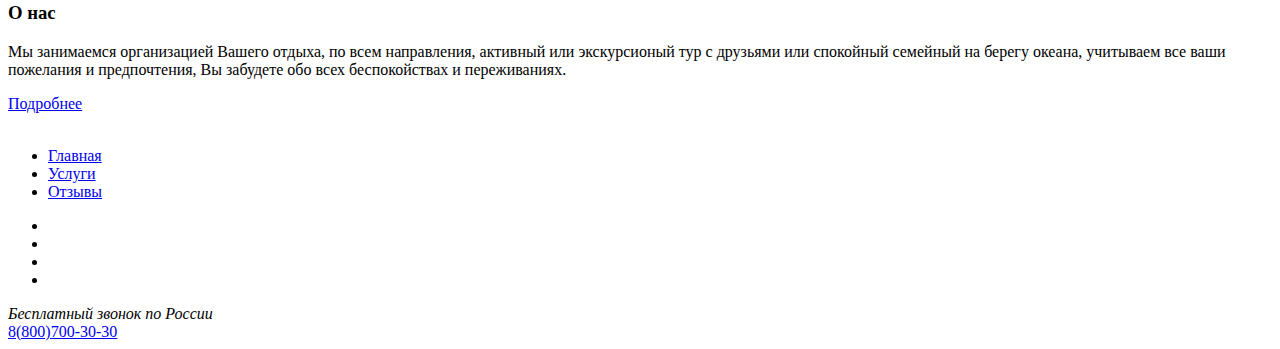
==== commit a055dfa1: "Add files via upload" ====
--- a/index.html
+++ b/index.html
@@ -4,6 +4,7 @@
     <meta charset="UTF-8">
     <meta http-equiv="X-UA-Compatible" content="IE=edge">
     <meta name="viewport" content="width=device-width, initial-scale=1.0">
+    <link href="https://fonts.googleapis.com/css2?family=Open+Sans:wght@400;700&display=swap" rel="stylesheet">
     <link rel="stylesheet" href="./main.css">
     <title>Air Asia</title>
 </head>
@@ -11,7 +12,7 @@
     <div class="wrapper">
         <header class="header">
             <a href="/" class="logo">
-                <img src="" alt="" class="logo__pic">
+                <img src="./img/logo.png" alt="logo" class="logo__pic">
             </a>
             <div class="menu">
                 <nav class="menu">
@@ -27,6 +28,7 @@
                         </li>
                     </ul>
                 </nav>
+            </div>
             <address class="contacts">
                 <a href="tel: +78007003030" class="contacts__phone">8(800)700-30-30</a>
                 <div class="contacts__workhours">График работы</div>
@@ -38,6 +40,7 @@
                 <div class="intro__image-text">Открой для себя Азию</div>
                 <a href="#" class="intro__image-info button">Подробнее</a>
             </div>
+        </div>
         <selection class="offer">
             <div class="offer-title">
                 <h2 class="offer-title__text">Горящие туры</h2>
@@ -65,7 +68,7 @@
                         </li>
                     </ul>
                     <p class="offer__text">Культура страны — это во многом ее история и природа. Даже если страна не входит в число самых популярных туристических направлений, среди ее достопримечательностей могут скрываться настоящие сокровища.</p>    
-                    <a href="#" class="offer__watch-button button-theme-white">Смотреть</a>
+                    <a href="#" class="offer__watch button button-theme-white">Смотреть</a>
                   </div>
                 </li>
                 <li class="offer__list">
@@ -89,7 +92,7 @@
                           </li>
                       </ul>
                       <p class="offer__text">Культура страны — это во многом ее история и природа. Даже если страна не входит в число самых популярных туристических направлений, среди ее достопримечательностей могут скрываться настоящие сокровища.</p>    
-                      <a href="#" class="offer__watch-button button-theme-white">Смотреть</a>
+                      <a href="#" class="offer__watch button button-theme-white">Смотреть</a>
                     </div>
                 </li>
                 <li class="offer__list">
@@ -113,7 +116,7 @@
                           </li>
                       </ul>
                       <p class="offer__text">Культура страны — это во многом ее история и природа. Даже если страна не входит в число самых популярных туристических направлений, среди ее достопримечательностей могут скрываться настоящие сокровища.</p>    
-                      <a href="#" class="offer__watch-button button-theme-white">Смотреть</a>
+                      <a href="#" class="offer__watch button button-theme-white">Смотреть</a>
                     </div>
                 </li>
             </ul>
